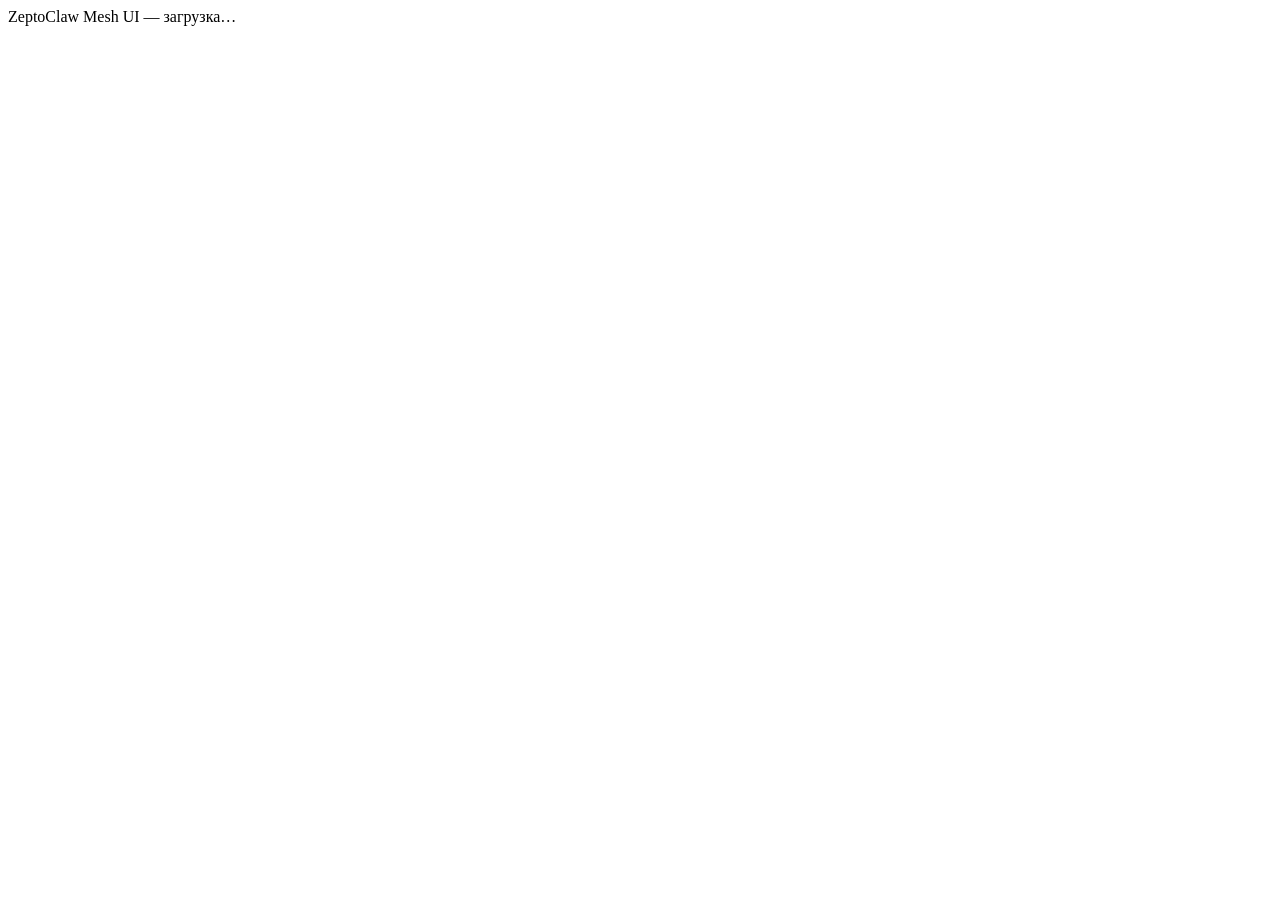
==== internal/ui/static/index.html @ de8e62cc "Добавлены улучшения в код" ====
<!doctype html>
<html lang="ru">
<head>
  <meta charset="utf-8">
  <meta name="viewport" content="width=device-width, initial-scale=1">
  <title>ZeptoClaw Mesh UI</title>
  <link rel="stylesheet" href="/static/css/style.css">
</head>
<body>
  <div id="app">ZeptoClaw Mesh UI — загрузка…</div>
  <script src="/static/js/main.js" type="module"></script>
</body>
</html>
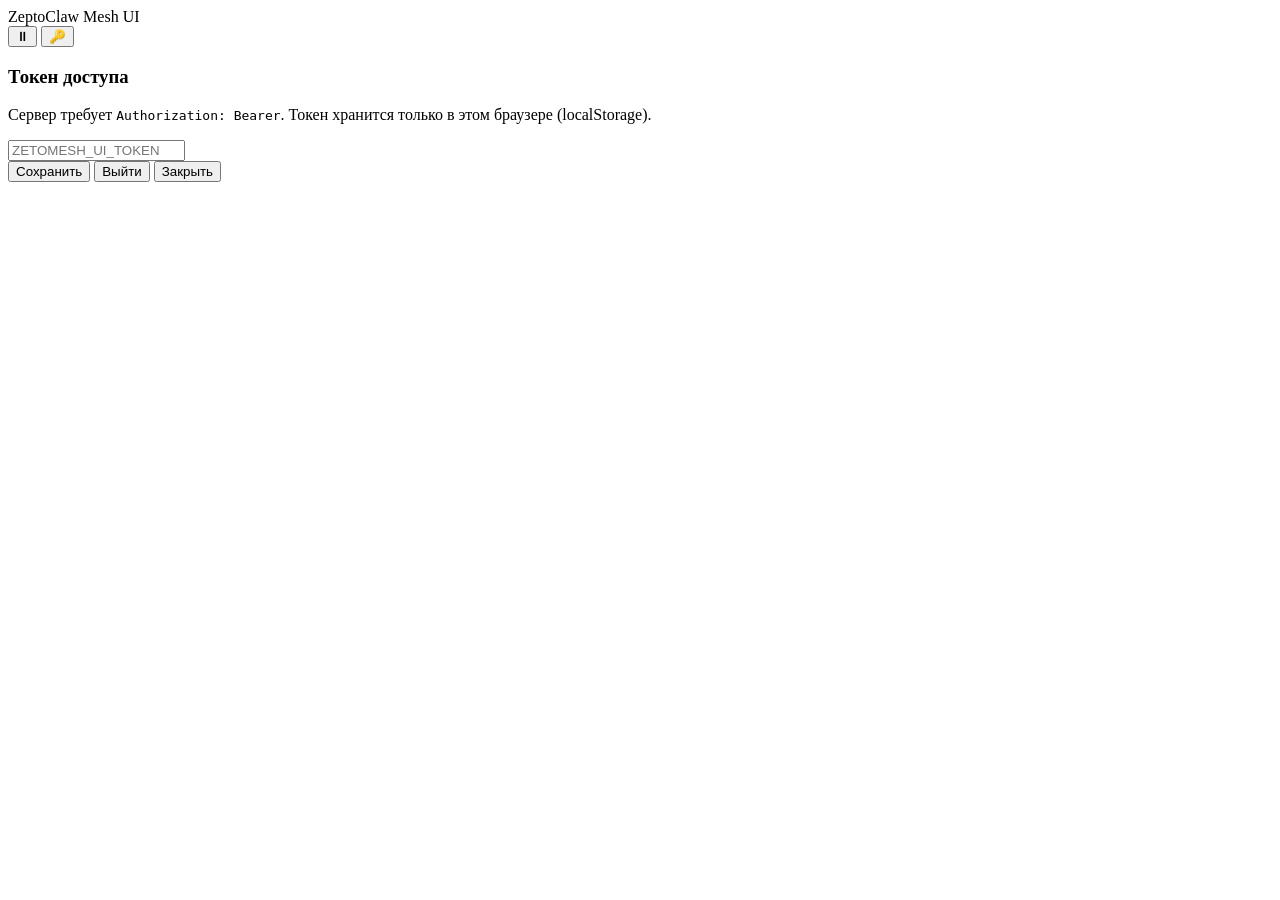
==== commit 37f35f28: "feat(ui): implement UI-ТЗ.md: frontend, Docker packaging, and install-ui.sh Co-authored-by: Qwen-Cod" ====
--- a/internal/ui/static/index.html
+++ b/internal/ui/static/index.html
@@ -7,7 +7,34 @@
   <link rel="stylesheet" href="/static/css/style.css">
 </head>
 <body>
-  <div id="app">ZeptoClaw Mesh UI — загрузка…</div>
+  <header class="topbar">
+    <div class="brand">ZeptoClaw <span>Mesh UI</span></div>
+    <nav class="tabs" id="tabs"></nav>
+    <div class="topbar-right">
+      <span id="refresh-indicator" class="refresh" title="Время последнего обновления снимка сети"></span>
+      <button id="pause-btn" class="btn btn-ghost" title="Пауза автообновления">⏸</button>
+      <button id="token-btn" class="btn btn-ghost" title="Токен доступа">🔑</button>
+    </div>
+  </header>
+
+  <main id="view" class="view"></main>
+
+  <!-- Форма токена: показывается при 401 или по кнопке -->
+  <div id="token-modal" class="modal hidden">
+    <div class="modal-card">
+      <h3>Токен доступа</h3>
+      <p class="hint">Сервер требует <code>Authorization: Bearer</code>. Токен хранится только в этом браузере (localStorage).</p>
+      <input id="token-input" type="password" placeholder="ZETOMESH_UI_TOKEN" autocomplete="off">
+      <div class="modal-actions">
+        <button id="token-save" class="btn btn-primary">Сохранить</button>
+        <button id="token-clear" class="btn btn-ghost">Выйти</button>
+        <button id="token-close" class="btn btn-ghost">Закрыть</button>
+      </div>
+    </div>
+  </div>
+
+  <div id="toast" class="toast hidden"></div>
+
   <script src="/static/js/main.js" type="module"></script>
 </body>
 </html>
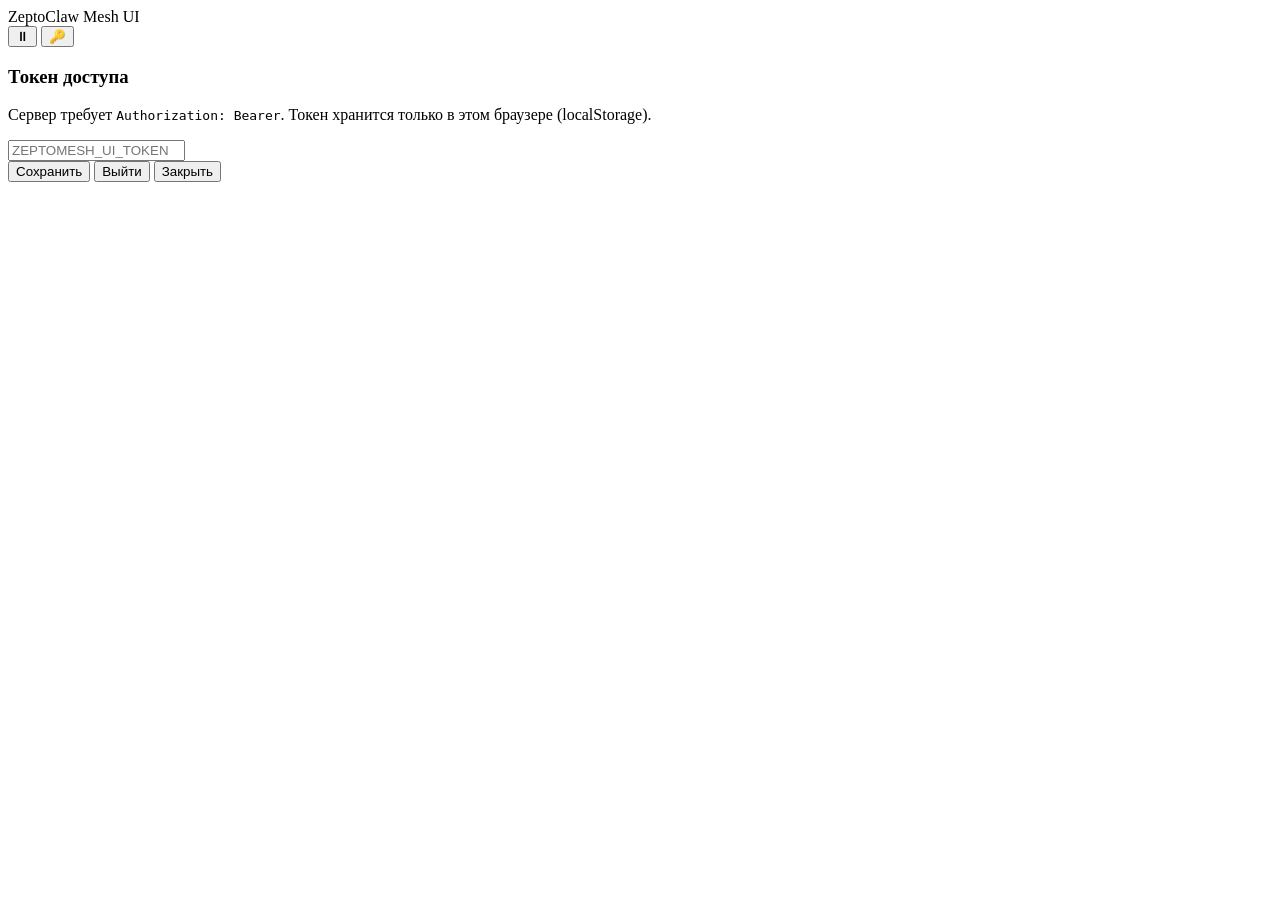
==== commit f2a1daee: "refactor(env)!: rename ZETOMESH_* env prefix to ZEPTOMESH_* The binary, package and docker image are" ====
--- a/internal/ui/static/index.html
+++ b/internal/ui/static/index.html
@@ -24,7 +24,7 @@
     <div class="modal-card">
       <h3>Токен доступа</h3>
       <p class="hint">Сервер требует <code>Authorization: Bearer</code>. Токен хранится только в этом браузере (localStorage).</p>
-      <input id="token-input" type="password" placeholder="ZETOMESH_UI_TOKEN" autocomplete="off">
+      <input id="token-input" type="password" placeholder="ZEPTOMESH_UI_TOKEN" autocomplete="off">
       <div class="modal-actions">
         <button id="token-save" class="btn btn-primary">Сохранить</button>
         <button id="token-clear" class="btn btn-ghost">Выйти</button>
